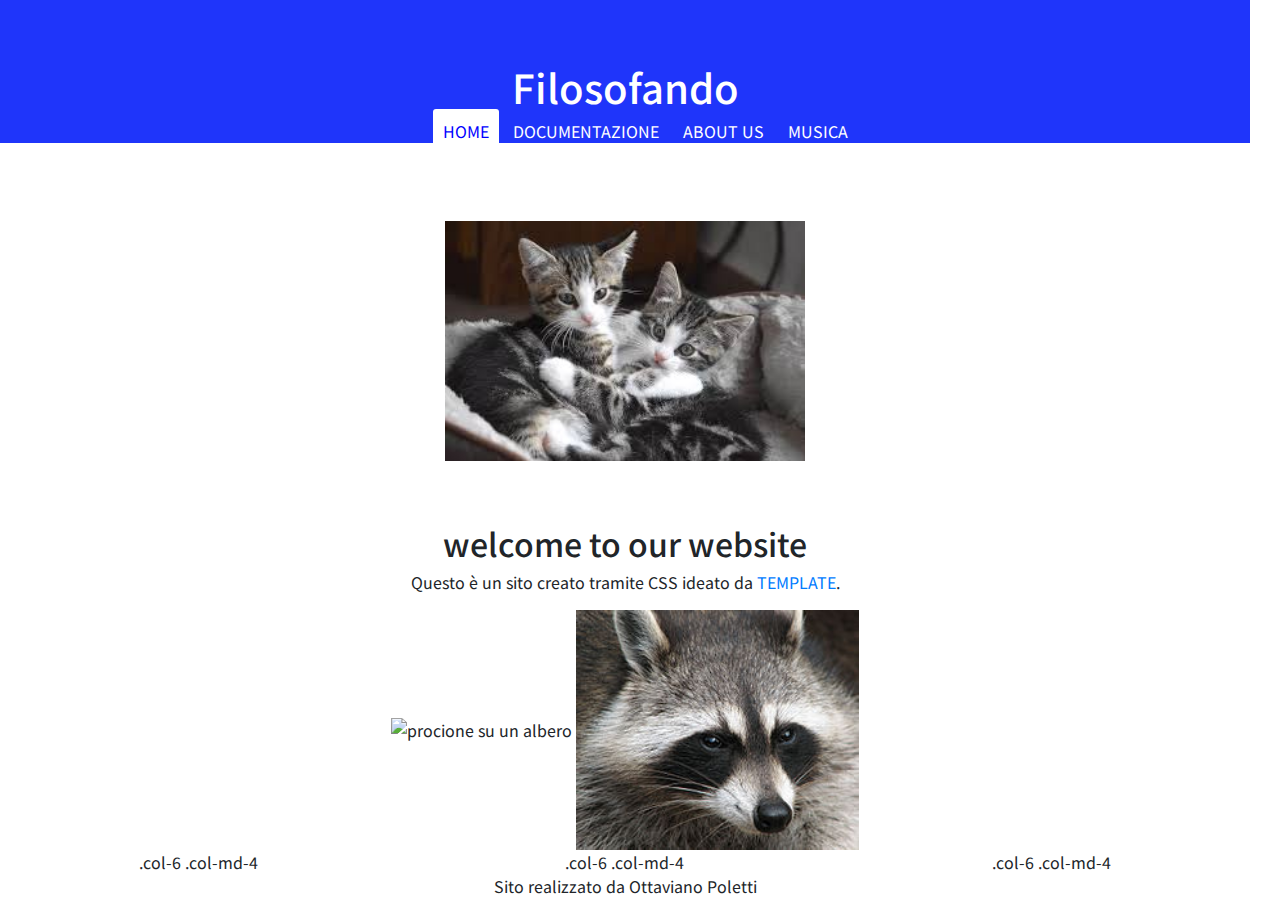
==== index.html @ 4afcf4f4 "sito test" ====
<!doctype html>
<html>
    <head>
          <title>Filosofando-Home</title>
          <meta charset="utf-8">
          <link rel="preconnect" href="https://fonts.googleapis.com">
          <link rel="preconnect" href="https://fonts.gstatic.com" crossorigin>
          <link href="https://fonts.googleapis.com/css2?family=Noto+Sans+JP:wght@400;700&display=swap" rel="stylesheet">
          <script src="https://kit.fontawesome.com/08ed4c96f9.js" crossorigin="anonymous"></script>
          <!-- Bootstrap CSS -->
          <link rel="stylesheet" href="https://stackpath.bootstrapcdn.com/bootstrap/4.3.1/css/bootstrap.min.css">
          <!-- jQuery first, then Popper.js, then Bootstrap JS -->
          <script src="https://code.jquery.com/jquery-3.3.1.slim.min.js"></script>
          <script src="https://cdnjs.cloudflare.com/ajax/libs/popper.js/1.14.7/umd/popper.min.js"></script>
          <script src="https://stackpath.bootstrapcdn.com/bootstrap/4.3.1/js/bootstrap.min.js"></script>
        <link rel="stylesheet" type="text/css" href="css/style.css"> 
        </head>
    <body class="container-fluid">
            <header>
                <i class="fa-solid fa-gear"></i>
                <h1>Filosofando</h1>
                <nav>
                    <ul>
                        <li><a class="active nounderline" href="index.html">HOME</a></li>
                        <li><a class="whitelink nounderline" href="documentazione.html">DOCUMENTAZIONE</a></li>
                        <li><a class="whitelink nounderline" href="about_us.html">ABOUT US</a></li>
                        <li><a class="whitelink nounderline" href="musica.html">MUSICA</a></li>
                    </ul>
                </nav>
            </header>
            <section>
              <img id="homeimg" src="img/gattini.jpg" alt="gattini">
            </section>
            <main>
                <section>
                  <h2>welcome to our website</h2>
                  <p>Questo è un sito creato tramite CSS ideato da <a href="http://example.org">TEMPLATE</a>.</p>
                </section>
                <img src="https://upload.wikimedia.org/wikipedia/commons/thumb/8/8b/Procyon_lotor_%28raccoon%29.jpg/200px-Procyon_lotor_%28raccoon%29.jpg" alt="procione su un albero">
                <img src="img/procione.jpg" alt="procione">
              </main>
              <div class="row">
                <div class="col-6 col-md-4">.col-6 .col-md-4</div>
                <div class="col-6 col-md-4">.col-6 .col-md-4</div>
                <div class="col-6 col-md-4">.col-6 .col-md-4</div>
              </div>
              <footer>
                <p>Sito realizzato da Ottaviano Poletti</p>
              </footer>
    </body>
</html>
---- css/style.css ----
body {
    margin: 0px -15px 0px -15px !important;
    font-family: 'Noto Sans JP', sans-serif;
    text-align: center;
    scroll-behavior: smooth;
}

header {
    background-color: rgb(31,53,250);
    color: white;
    text-decoration: none;
}

header, section {
    padding: 5% 5% 0px 5%;
}

nav ul li {
    display: inline-block;
    padding: 1em white;
    margin: 1em white;
}

img {
    height: 15em;
    width: auto;
}

.whitelink {
    color: white;
}

.active {
    color: blue;
    background-color: white ;
    border-radius: 3px 3px 0px 0px;
}

.nounderline {
    text-decoration: none;
    padding: 10px 10px 0px 10px;
}
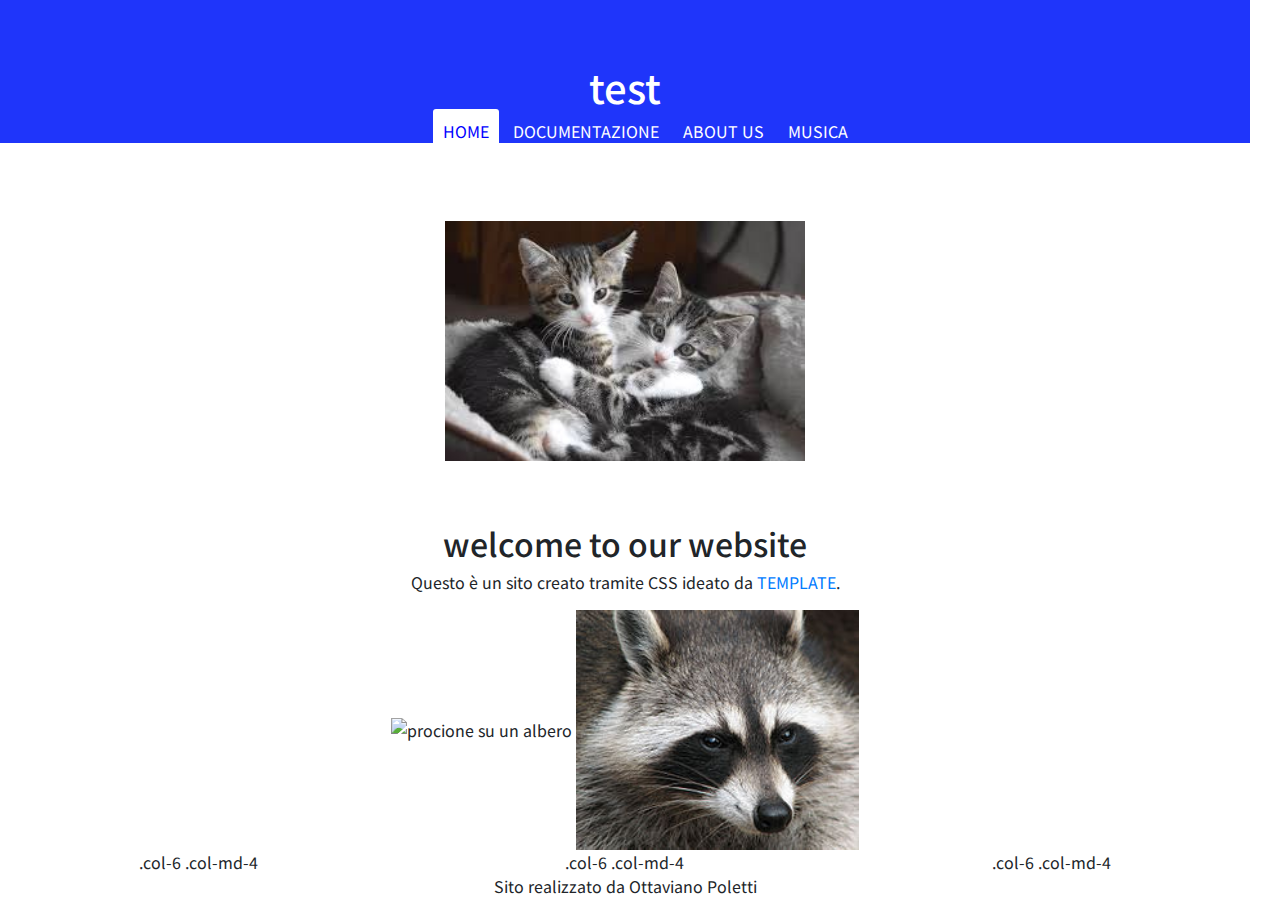
==== commit 7dd25e01: "aggiornamento titolo" ====
--- a/index.html
+++ b/index.html
@@ -18,7 +18,7 @@
     <body class="container-fluid">
             <header>
                 <i class="fa-solid fa-gear"></i>
-                <h1>Filosofando</h1>
+                <h1>test</h1>
                 <nav>
                     <ul>
                         <li><a class="active nounderline" href="index.html">HOME</a></li>
@@ -48,4 +48,4 @@
                 <p>Sito realizzato da Ottaviano Poletti</p>
               </footer>
     </body>
-</html>+</html>
